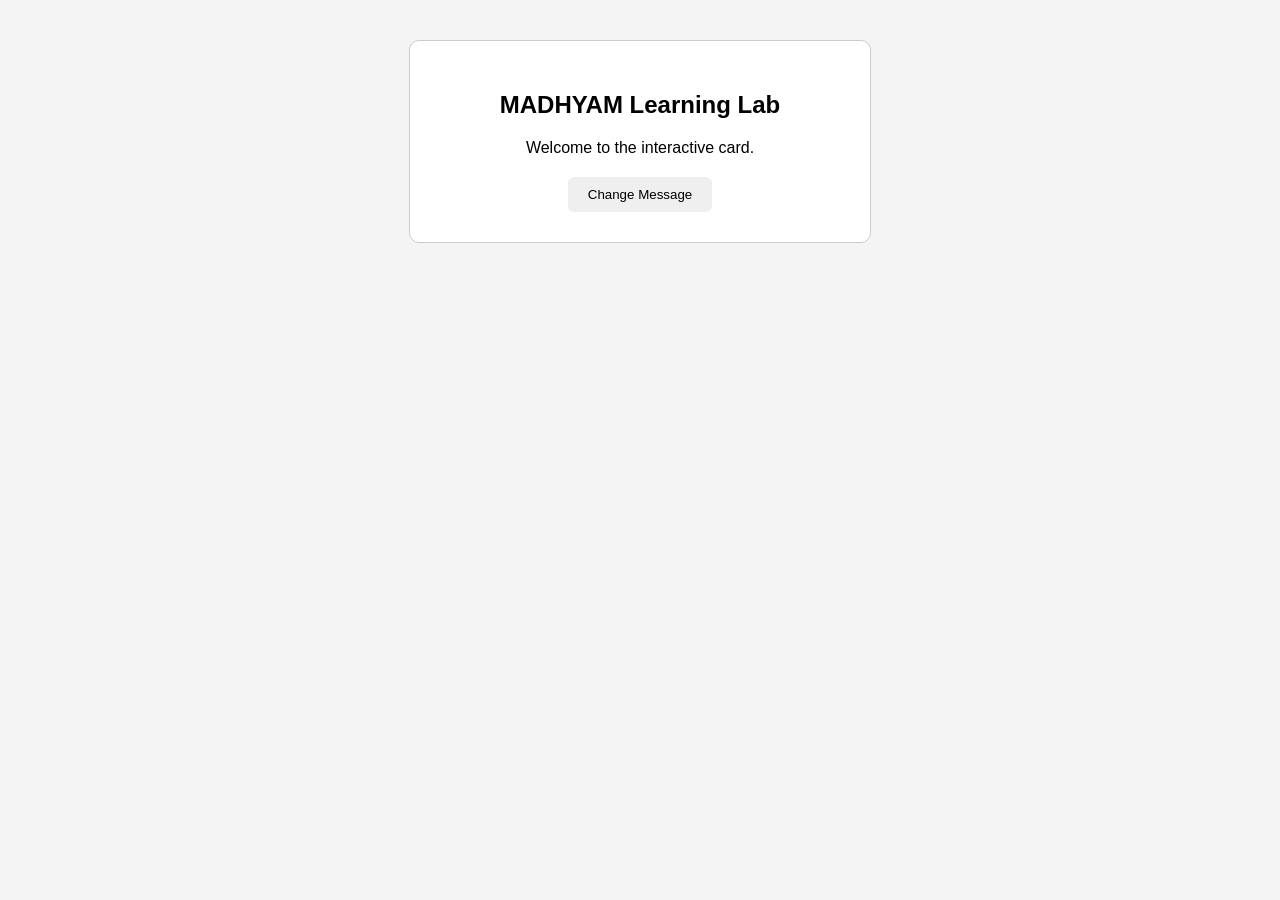
==== web-foundation/W6_javascript_interactive_card/index.html @ b089680d "Add W6 JavaScript interactive card" ====
<!DOCTYPE html>
<html lang="en">
<head>
    <meta charset="UTF-8">
    <meta name="viewport" content="width=device-width, initial-scale=1.0">
    <title>MADHYAM Interactive Card</title>

    <link rel="stylesheet" href="style.css">
    <script src="script.js" defer></script>
</head>

<body>

    <main>
        <section class="card">
            <h1>MADHYAM Learning Lab</h1>

            <p id="message">Welcome to the interactive card.</p>

            <button id="changeMessage">Change Message</button>
        </section>
    </main>

</body>
</html>
---- web-foundation/W6_javascript_interactive_card/style.css ----
body {
    font-family: Arial, sans-serif;
    background-color: #f4f4f4;
    margin: 0;
    padding: 40px;
}

main {
    display: flex;
    justify-content: center;
}

.card {
    width: 400px;
    padding: 30px;
    background-color: white;
    border: 1px solid #cccccc;
    border-radius: 10px;
    text-align: center;
}

h1 {
    margin-bottom: 20px;
}

#message {
    margin-bottom: 20px;
}

button {
    padding: 10px 20px;
    border: none;
    border-radius: 6px;
    cursor: pointer;
}
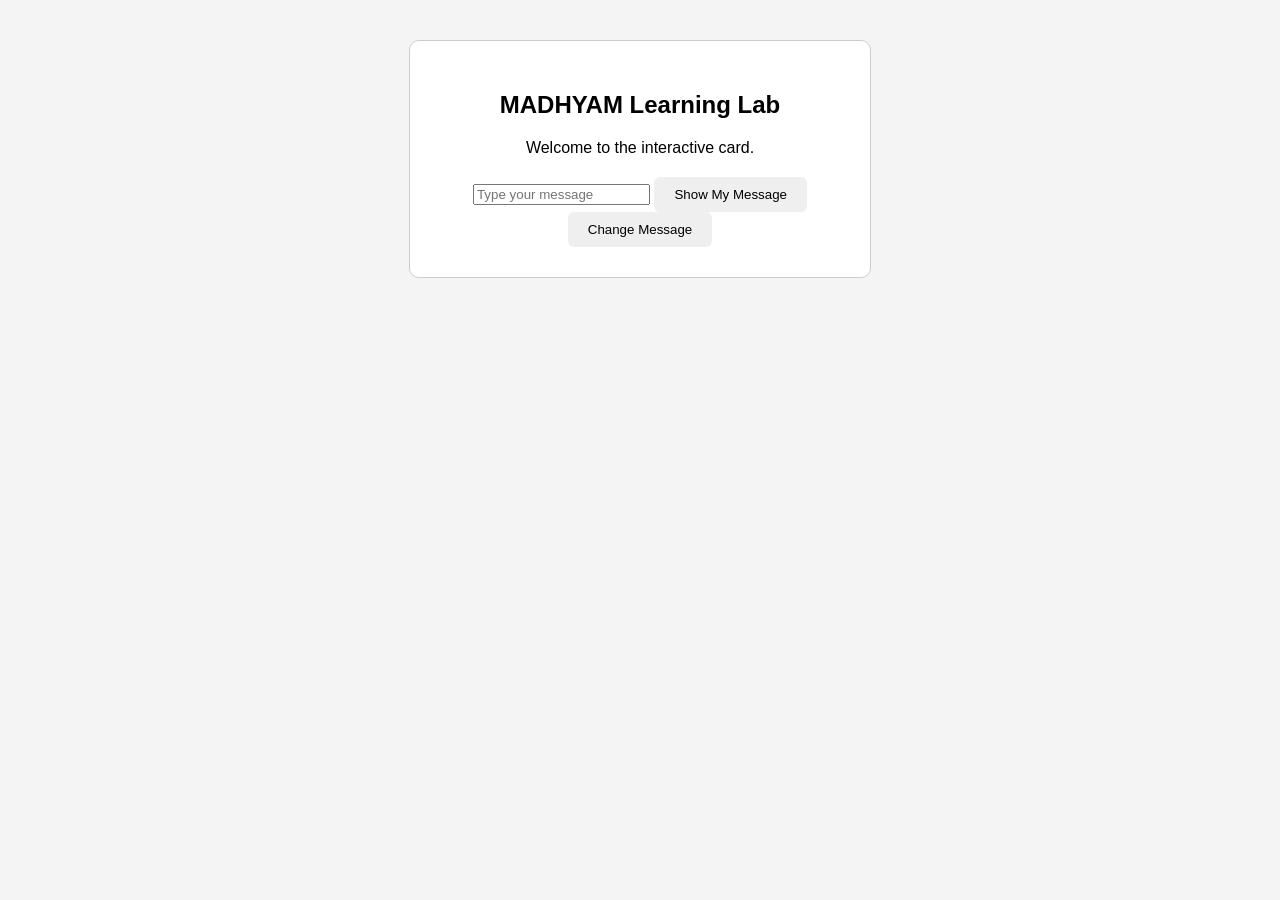
==== commit 5a9aaadc: "Complete W7 DOM and events foundation" ====
--- a/web-foundation/W6_javascript_interactive_card/index.html
+++ b/web-foundation/W6_javascript_interactive_card/index.html
@@ -17,7 +17,11 @@
 
             <p id="message">Welcome to the interactive card.</p>
 
-            <button id="changeMessage">Change Message</button>
+            <input class="card-input" id="messageInput" type="text" placeholder="Type your message">
+
+            <button class="card-button" id="showMessage">Show My Message</button>
+
+            <button class="card-button" id="changeMessage">Change Message</button>
         </section>
     </main>
 
